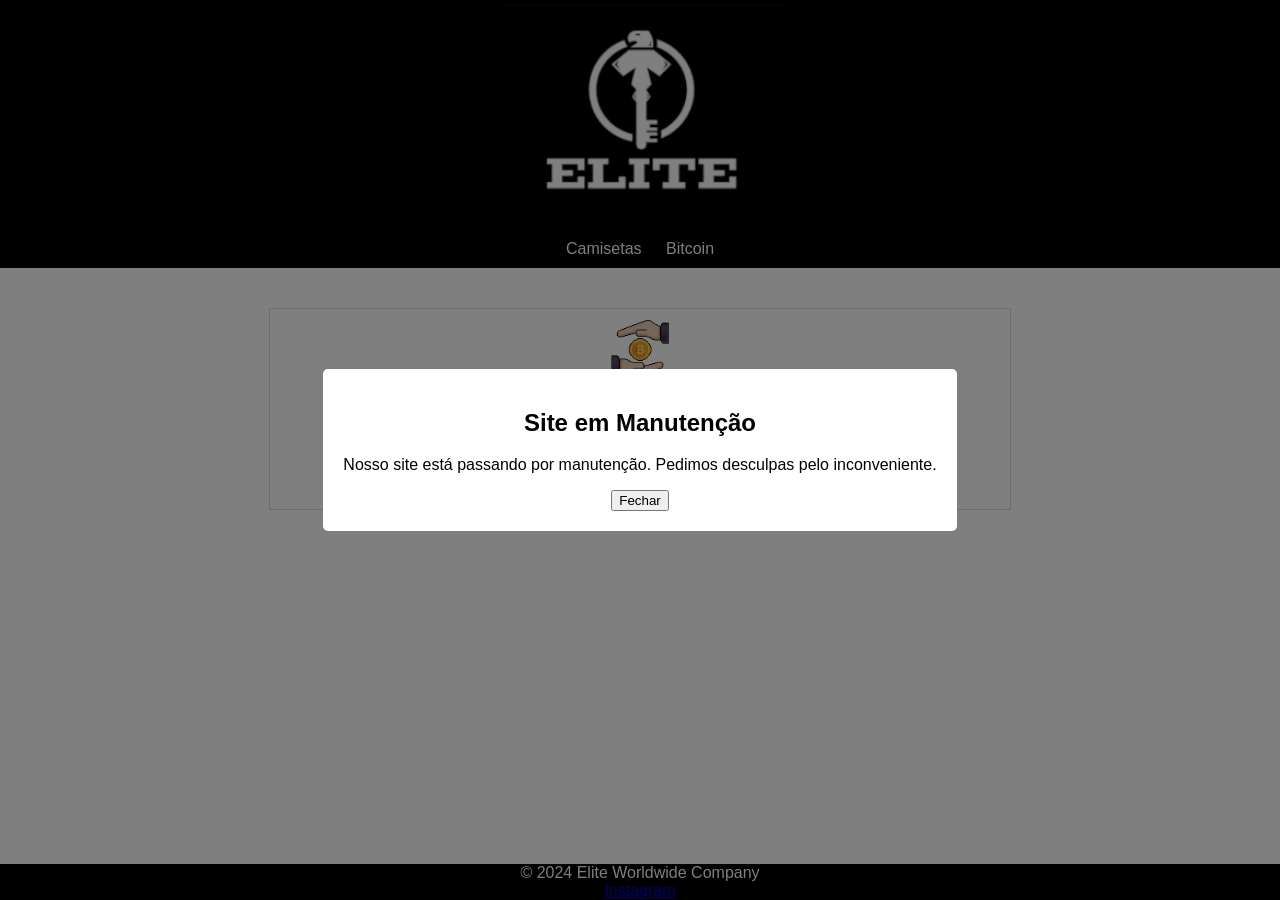
==== index.html @ 2a4d687f "Update index.html" ====
<!DOCTYPE html>
<html lang="en">
<head>
    <meta charset="UTF-8">
    <meta name="viewport" content="width=device-width, initial-scale=1.0">
    <link rel="icon" href="icon/favicon.png" type="image/png">
    <title>E2W Company</title>
    <style>
        body {
            font-family: Arial, sans-serif;
            margin: 0;
            padding: 0;
        }
        header {
            background-color: #333;
            color: #fff;
            padding: 10px;
            text-align: center;
            position: relative;
            height: 210px;
        }
        #carousel {
            position: absolute;
            top: 50%;
            left: 50%;
            transform: translate(-50%, -50%);
            width: 100%;
            height: 100%;
            object-fit: cover;
        }
        nav {
            background-color: #000;
            padding: 10px;
            text-align: center;
        }
        nav a {
            color: #fff;
            text-decoration: none;
            margin: 0 10px;
            transition: color 0.3s;
        }
        nav a:hover,
        nav a:active,
        nav a:focus {
            color: #ffcc00;
        }
        section {
            padding: 20px;
        }
        .container {
            display: flex;
            flex-wrap: wrap;
            justify-content: space-around;
        }
        .item {
            width: 30%;
            margin-bottom: 20px;
            border: 1px solid #ddd;
            padding: 10px;
            text-align: center;
        }
        footer {
            background-color: #000;
            color: #fff;
            text-align: center;s
            padding: 0;
            position: fixed;
            bottom: 0;
            width: 100%;
        }
        
        .popup {
            display: none;
            position: fixed;
            left: 0;
            top: 0;
            width: 100%;
            height: 100%;
            background-color: rgba(0, 0, 0, 0.5);
            z-index: 999;
            justify-content: center;
            align-items: center;
        }

        .popup-content {
            background-color: white;
            padding: 20px;
            border-radius: 5px;
            text-align: center;
        }

        .close {
            position: absolute;
            top: 10px;
            right: 10px;
            cursor: pointer;
        }
    </style>
</head>
<body>
    <header>
        <img id="carousel" src="img/banner1.png">
    </header>
    <nav>
        <a href="#clothes">Camisetas</a>
        <a href="#bitcoin">Bitcoin</a>
    </nav>

    <div id="popup" class="popup">
        <div class="popup-content">
            <h2>Site em Manutenção</h2>
            <p>Nosso site está passando por manutenção. Pedimos desculpas pelo inconveniente.</p>
            <button onclick="fecharPopup()">Fechar</button>
        </div>
    </div>
    <script src="js/popup.js"></script>

    <!--Roupas
    <section id="roupas">
        <h2>Roupas</h2>
        <div class="container">
            <div class="item">
                <h3>E2W T-shirt</h3>
                <p>R$ 80,00</p>
                <button>Comprar</button>
        </div>
    </section>
    -->
    
    <!--Serviço -->
    <section id="bitcoin">
        <div class="container" style="padding: 20px;">
            <div class="item" style="width: 60%;">
                <img src="img/bitcoin.png" width="60px">
                <h3>Bitcoin</h3>
                <p id="bitcoinPrice">Loading...</p>
                <a href="bitcoin.html"><button style="background-color: #ffcc00;cursor: pointer;border-radius: 5px;color: black;">Compre Seu Bitcoin Aqui</button></a>
            </div>
        </div>
    <script>
        // Função para formatar o valor como moeda
        function formatCurrency(value) {
            return new Intl.NumberFormat('pr-BR', { style: 'currency', currency: 'BRL' }).format(value);
        }

        // Função para obter o preço do Bitcoin
        function getBitcoinPrice() {
            const apiUrl = 'https://api.coingecko.com/api/v3/simple/price?ids=bitcoin&vs_currencies=brl';

            // Fazendo uma requisição AJAX
            fetch(apiUrl)
                .then(response => response.json())
                .then(data => {
                    const bitcoinPrice = data.bitcoin.brl;
                    const formattedPrice = formatCurrency(bitcoinPrice);
                    document.getElementById('bitcoinPrice').textContent = `Preço Atual do Bitcoin: ${formattedPrice}`;
                })
                .catch(error => {
                    console.error('Erro ao obter o preço do Bitcoin:', error);
                    document.getElementById('bitcoinPrice').textContent = 'Erro ao obter o preço do Bitcoin';
                });
        }

        // Chamando a função ao carregar a página
        window.addEventListener('load', getBitcoinPrice);

        // Atualizando o preço a cada 5 minutos (300000 milissegundos)
        setInterval(getBitcoinPrice, 300000);
    </script>
    </section>

    <footer>
        © 2024 Elite Worldwide Company
        <br>
        <a href="https://www.instagram.com/eliteworldwidecompany/">Instagram</a>
    </footer>
</body>
</html>
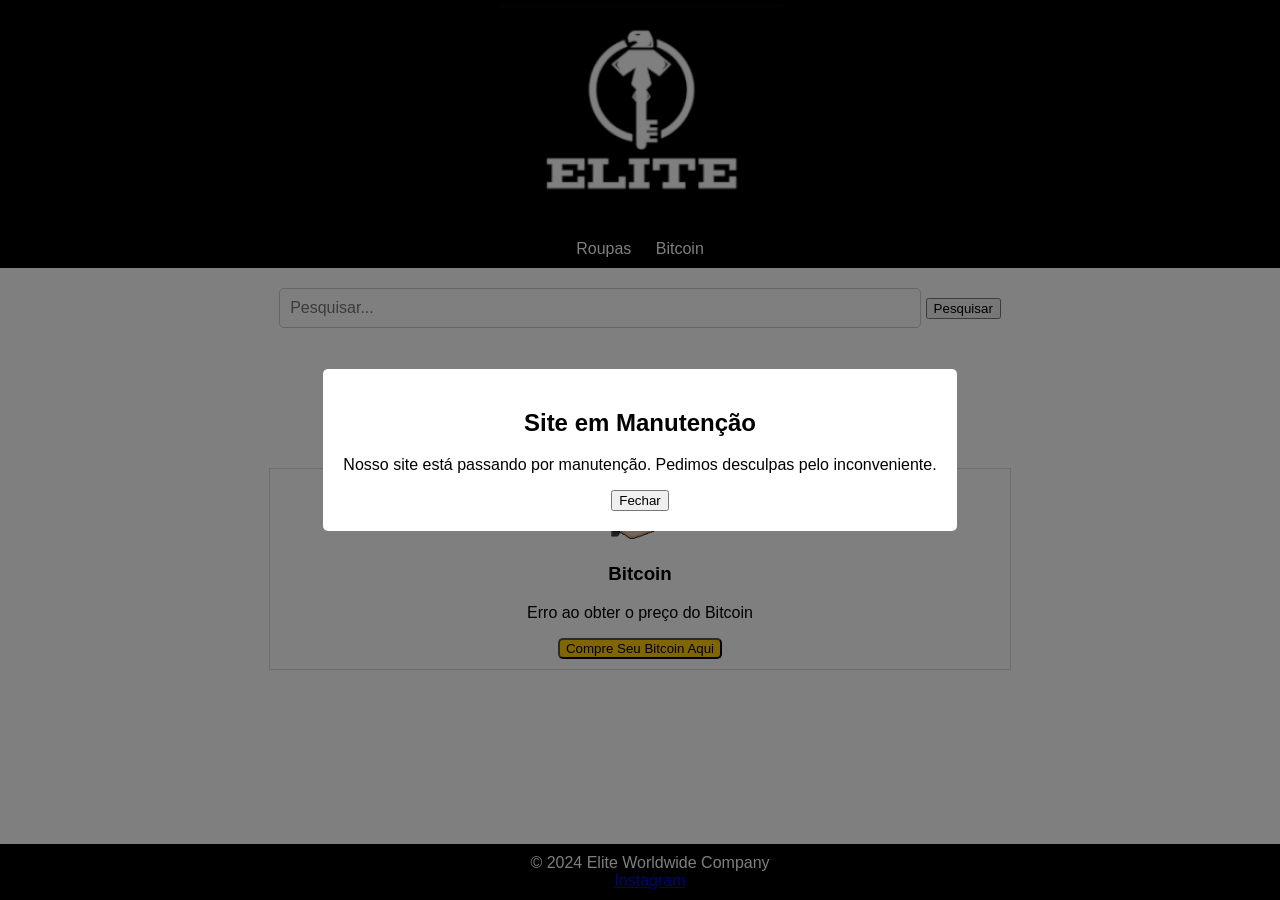
==== commit aa8c1c0b: "Update index.html" ====
--- a/index.html
+++ b/index.html
@@ -44,6 +44,30 @@
         nav a:focus {
             color: #ffcc00;
         }
+        .dropdown {
+            position: relative;
+            display: inline-block;
+        }
+        .dropdown-content {
+            display: none;
+            position: absolute;
+            background-color: #000;
+            min-width: 160px;
+            z-index: 1;
+        }
+        .dropdown-content a {
+            color: white;
+            padding: 12px 16px;
+            text-decoration: none;
+            display: block;
+            transition: background-color 0.3s;
+        }
+        .dropdown-content a:hover {
+            background-color: #333;
+        }
+        .dropdown:hover .dropdown-content {
+            display: block;
+        }
         section {
             padding: 20px;
         }
@@ -59,16 +83,26 @@
             padding: 10px;
             text-align: center;
         }
+        .search-bar {
+            text-align: center;
+            margin-bottom: 20px;
+        }
+        .search-bar input[type="text"] {
+            padding: 10px;
+            width: 50%;
+            border: 1px solid #ccc;
+            border-radius: 5px;
+            font-size: 16px;
+        }
         footer {
             background-color: #000;
             color: #fff;
-            text-align: center;s
-            padding: 0;
+            text-align: center;
+            padding: 10px;
             position: fixed;
             bottom: 0;
             width: 100%;
         }
-        
         .popup {
             display: none;
             position: fixed;
@@ -102,8 +136,15 @@
         <img id="carousel" src="img/banner1.png">
     </header>
     <nav>
-        <a href="#clothes">Camisetas</a>
-        <a href="#bitcoin">Bitcoin</a>
+        <div class="dropdown">
+            <a href="javascript:void(0)">Roupas</a>
+            <div class="dropdown-content">
+                <a href="#" onclick="atualizarCampoPesquisa('Camiseta')">Camiseta</a>
+                <a href="#" onclick="atualizarCampoPesquisa('Moletom')">Moletom</a>
+                <a href="#" onclick="atualizarCampoPesquisa('Calça')">Calça</a>
+            </div>
+        </div>
+        <a href="bitcoin.html">Bitcoin</a>
     </nav>
 
     <div id="popup" class="popup">
@@ -115,17 +156,88 @@
     </div>
     <script src="js/popup.js"></script>
 
-    <!--Roupas
     <section id="roupas">
-        <h2>Roupas</h2>
-        <div class="container">
-            <div class="item">
-                <h3>E2W T-shirt</h3>
-                <p>R$ 80,00</p>
-                <button>Comprar</button>
+        <div class="search-bar">
+            <input type="text" id="searchTerm1" placeholder="Pesquisar...">
+            <button onclick="pesquisar(1)">Pesquisar</button>
+        </div>
+        <div class='container' id="output1">    
         </div>
     </section>
-    -->
+
+    <section id="outros-produtos">
+        <div class="search-bar">
+            <input type="text" id="searchTerm2" value="Camiseta" hidden>
+        </div>
+        <div class='container' id="output2">    
+        </div>
+    </section>
+    
+    <script>
+    
+    function pesquisar(secao) {
+        let searchTerm;
+        if (secao === 1) {
+            searchTerm = document.getElementById("searchTerm1").value;
+            limparProdutos("output1");
+            limparProdutos("output2");
+            fetchProdutos(searchTerm, "output1");
+        } else if (secao === 2) {
+            searchTerm = document.getElementById("searchTerm2").value;
+            limparProdutos("output1");
+            limparProdutos("output2");
+            fetchProdutos(searchTerm, "output2");
+        }
+    }
+
+    function limparProdutos(outputId) {
+        const outputDiv = document.getElementById(outputId);
+        outputDiv.innerHTML = '';
+    }
+
+    function fetchProdutos(searchTerm, outputId) {
+        const url = `https://api.mercadolibre.com/sites/MLB/search?q=${searchTerm}&seller_id=306601213&limit=3`;
+
+        const outputDiv = document.getElementById(outputId);
+
+        fetch(url)
+            .then(response => {
+                if (!response.ok) {
+                    throw new Error('Erro ao requisitar o JSON');
+                }
+                return response.json();
+            })
+            .then(data => {
+                const results = data.results;
+                if (results.length === 0) {
+                    const noResultsDiv = document.createElement('div');
+                    noResultsDiv.textContent = 'Não foi encontrado esse produto';
+                    outputDiv.appendChild(noResultsDiv);
+                } else {
+                    results.forEach(result => {
+                        const resultDiv = document.createElement('div');
+                        resultDiv.classList.add('item');
+                        const prodDiv = "<img src='"+result.thumbnail+"'><h3>"+result.title+"</h3><p> R$ "+result.price+"</p><button onclick=\"window.location.href='https://www.seusite.com'\">Comprar</button>";
+                        resultDiv.innerHTML = prodDiv;
+                        outputDiv.appendChild(resultDiv);
+                    });
+                }
+            })
+            .catch(error => {
+                console.error('Erro ao fazer a requisição:', error);
+            });
+    }
+    window.addEventListener('load', () => {
+        pesquisar(1); 
+        pesquisar(2); 
+    });
+
+    function atualizarCampoPesquisa(valor) {
+        document.getElementById("searchTerm1").value = valor;
+        pesquisar(1);
+    }
+    
+    </script>
     
     <!--Serviço -->
     <section id="bitcoin">
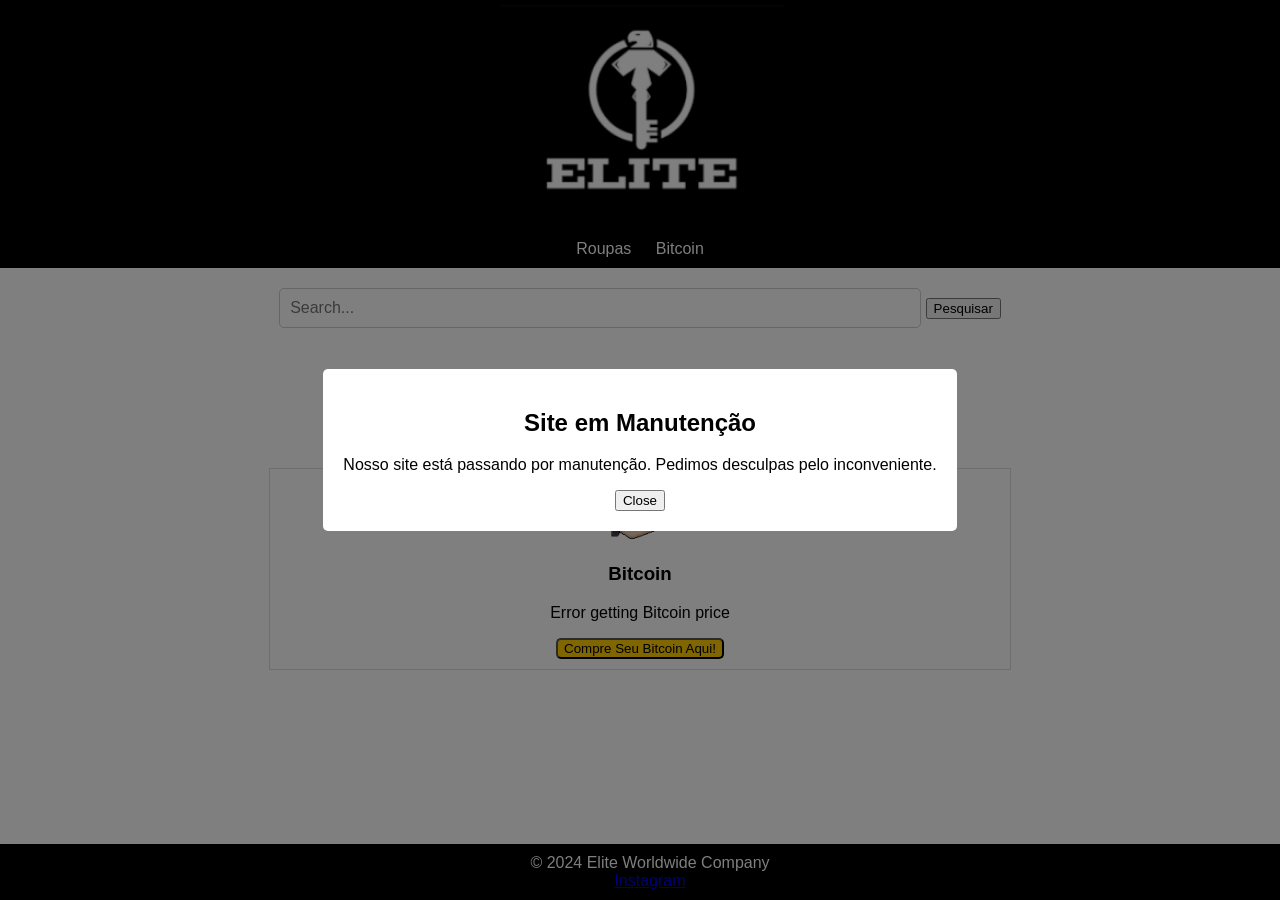
==== commit c814f9a5: "Update index.html" ====
--- a/index.html
+++ b/index.html
@@ -139,9 +139,8 @@
         <div class="dropdown">
             <a href="javascript:void(0)">Roupas</a>
             <div class="dropdown-content">
-                <a href="#" onclick="atualizarCampoPesquisa('Camiseta')">Camiseta</a>
-                <a href="#" onclick="atualizarCampoPesquisa('Moletom')">Moletom</a>
-                <a href="#" onclick="atualizarCampoPesquisa('Calça')">Calça</a>
+                <a href="#" onclick="updateSearchField('camiseta')">Camiseta</a>
+                <a href="#" onclick="updateSearchField('moletom')">Moletom</a>
             </div>
         </div>
         <a href="bitcoin.html">Bitcoin</a>
@@ -151,23 +150,23 @@
         <div class="popup-content">
             <h2>Site em Manutenção</h2>
             <p>Nosso site está passando por manutenção. Pedimos desculpas pelo inconveniente.</p>
-            <button onclick="fecharPopup()">Fechar</button>
+            <button onclick="closePopup()">Close</button>
         </div>
     </div>
     <script src="js/popup.js"></script>
 
-    <section id="roupas">
+    <section id="clothing">
         <div class="search-bar">
-            <input type="text" id="searchTerm1" placeholder="Pesquisar...">
-            <button onclick="pesquisar(1)">Pesquisar</button>
+            <input type="text" id="searchTerm1" placeholder="Search...">
+            <button onclick="search(1)">Pesquisar</button>
         </div>
         <div class='container' id="output1">    
         </div>
     </section>
 
-    <section id="outros-produtos">
+    <section id="other-products">
         <div class="search-bar">
-            <input type="text" id="searchTerm2" value="Camiseta" hidden>
+            <input type="text" id="searchTerm2" value="T-shirt" hidden>
         </div>
         <div class='container' id="output2">    
         </div>
@@ -175,35 +174,35 @@
     
     <script>
     
-    function pesquisar(secao) {
+    function search(section) {
         let searchTerm;
-        if (secao === 1) {
+        if (section === 1) {
             searchTerm = document.getElementById("searchTerm1").value;
-            limparProdutos("output1");
-            limparProdutos("output2");
-            fetchProdutos(searchTerm, "output1");
-        } else if (secao === 2) {
+            clearProducts("output1");
+            clearProducts("output2");
+            fetchProducts(searchTerm, "output1");
+        } else if (section === 2) {
             searchTerm = document.getElementById("searchTerm2").value;
-            limparProdutos("output1");
-            limparProdutos("output2");
-            fetchProdutos(searchTerm, "output2");
-        }
-    }
-
-    function limparProdutos(outputId) {
+            clearProducts("output1");
+            clearProducts("output2");
+            fetchProducts(searchTerm, "output2");
+        }
+    }
+
+    function clearProducts(outputId) {
         const outputDiv = document.getElementById(outputId);
         outputDiv.innerHTML = '';
     }
 
-    function fetchProdutos(searchTerm, outputId) {
+    function fetchProducts(searchTerm, outputId) {
         const url = `https://api.mercadolibre.com/sites/MLB/search?q=${searchTerm}&seller_id=306601213&limit=3`;
-
+        const baseUrl = "https://eliteworldwidecompany.mercadoshops.com.br/";
         const outputDiv = document.getElementById(outputId);
 
         fetch(url)
             .then(response => {
                 if (!response.ok) {
-                    throw new Error('Erro ao requisitar o JSON');
+                    throw new Error('Error requesting JSON');
                 }
                 return response.json();
             })
@@ -211,72 +210,74 @@
                 const results = data.results;
                 if (results.length === 0) {
                     const noResultsDiv = document.createElement('div');
-                    noResultsDiv.textContent = 'Não foi encontrado esse produto';
+                    noResultsDiv.textContent = 'Produto não encontrado';
                     outputDiv.appendChild(noResultsDiv);
                 } else {
                     results.forEach(result => {
                         const resultDiv = document.createElement('div');
                         resultDiv.classList.add('item');
-                        const prodDiv = "<img src='"+result.thumbnail+"'><h3>"+result.title+"</h3><p> R$ "+result.price+"</p><button onclick=\"window.location.href='https://www.seusite.com'\">Comprar</button>";
+                        let permalink = result.permalink;
+                        let link = permalink.replace("https://produto.mercadolivre.com.br/", baseUrl);
+                        const prodDiv = "<img src='"+result.thumbnail+"'><h3>"+result.title+"</h3><p> R$ "+result.price+"</p><button onclick=\"window.location.href='"+link+"'\">Buy</button>";
                         resultDiv.innerHTML = prodDiv;
                         outputDiv.appendChild(resultDiv);
                     });
                 }
             })
             .catch(error => {
-                console.error('Erro ao fazer a requisição:', error);
+                console.error('Error making request:', error);
             });
     }
     window.addEventListener('load', () => {
-        pesquisar(1); 
-        pesquisar(2); 
+        search(1); 
+        search(2); 
     });
 
-    function atualizarCampoPesquisa(valor) {
-        document.getElementById("searchTerm1").value = valor;
-        pesquisar(1);
+    function updateSearchField(value) {
+        document.getElementById("searchTerm1").value = value;
+        search(1);
     }
     
     </script>
     
-    <!--Serviço -->
+    <!--Service -->
     <section id="bitcoin">
         <div class="container" style="padding: 20px;">
             <div class="item" style="width: 60%;">
                 <img src="img/bitcoin.png" width="60px">
                 <h3>Bitcoin</h3>
                 <p id="bitcoinPrice">Loading...</p>
-                <a href="bitcoin.html"><button style="background-color: #ffcc00;cursor: pointer;border-radius: 5px;color: black;">Compre Seu Bitcoin Aqui</button></a>
+                <a href="bitcoin.html"><button style="background-color: #ffcc00;cursor: pointer;border-radius: 5px;color: black;">Compre Seu Bitcoin Aqui!</button></a>
             </div>
         </div>
     <script>
-        // Função para formatar o valor como moeda
+        // Function to format value as currency
         function formatCurrency(value) {
-            return new Intl.NumberFormat('pr-BR', { style: 'currency', currency: 'BRL' }).format(value);
-        }
-
-        // Função para obter o preço do Bitcoin
+            return new Intl.NumberFormat('en-US', { style: 'currency', currency: 'USD' }).format(value);
+        }
+
+        // Function to get Bitcoin price
         function getBitcoinPrice() {
-            const apiUrl = 'https://api.coingecko.com/api/v3/simple/price?ids=bitcoin&vs_currencies=brl';
-
-            // Fazendo uma requisição AJAX
+            const apiUrl = 'https://api.coingecko.com/api/v3/simple/price?ids=bitcoin&vs_currencies=usd';
+
+            // Making an AJAX request
             fetch(apiUrl)
                 .then(response => response.json())
                 .then(data => {
-                    const bitcoinPrice = data.bitcoin.brl;
+                    const bitcoinPrice = data.bitcoin.usd;
                     const formattedPrice = formatCurrency(bitcoinPrice);
-                    document.getElementById('bitcoinPrice').textContent = `Preço Atual do Bitcoin: ${formattedPrice}`;
+                    document.getElementById('bitcoinPrice').textContent = `Current Bitcoin Price: ${formattedPrice}`;
                 })
                 .catch(error => {
-                    console.error('Erro ao obter o preço do Bitcoin:', error);
-                    document.getElementById('bitcoinPrice').textContent = 'Erro ao obter o preço do Bitcoin';
+                    console.error('Error getting Bitcoin price:', error);
+                    document.getElementById('bitcoinPrice').textContent = 'Error getting Bitcoin price';
                 });
         }
 
-        // Chamando a função ao carregar a página
+        // Calling the function when the page loads
         window.addEventListener('load', getBitcoinPrice);
 
-        // Atualizando o preço a cada 5 minutos (300000 milissegundos)
+        // Updating the price every 5 minutes (300000 milliseconds)
         setInterval(getBitcoinPrice, 300000);
     </script>
     </section>
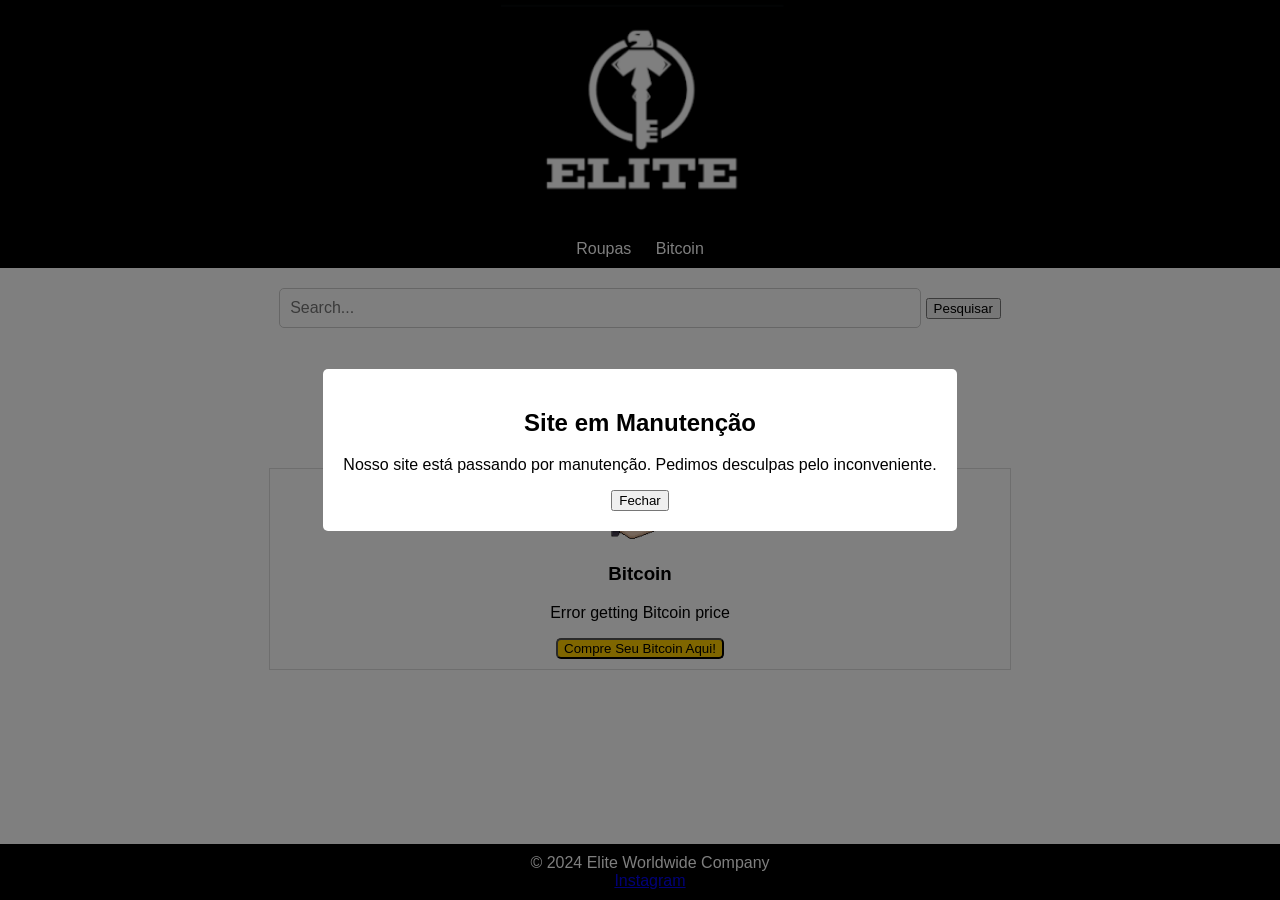
==== commit f88c9d83: "Update index.html" ====
--- a/index.html
+++ b/index.html
@@ -150,7 +150,7 @@
         <div class="popup-content">
             <h2>Site em Manutenção</h2>
             <p>Nosso site está passando por manutenção. Pedimos desculpas pelo inconveniente.</p>
-            <button onclick="closePopup()">Close</button>
+            <button onclick="closePopup()">Fechar</button>
         </div>
     </div>
     <script src="js/popup.js"></script>
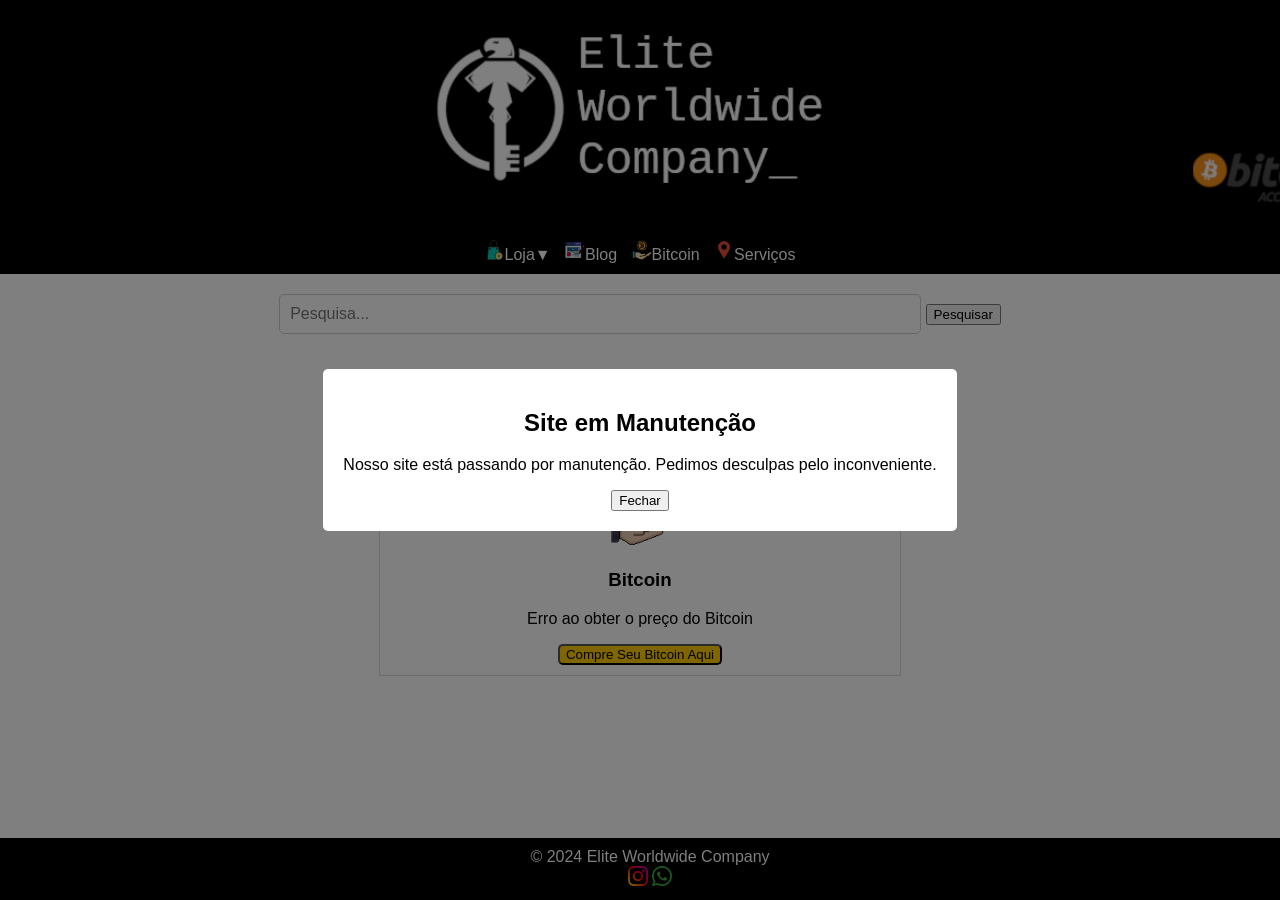
==== commit 0ff604e9: "Add files via upload" ====
--- a/index.html
+++ b/index.html
@@ -4,132 +4,8 @@
     <meta charset="UTF-8">
     <meta name="viewport" content="width=device-width, initial-scale=1.0">
     <link rel="icon" href="icon/favicon.png" type="image/png">
-    <title>E2W Company</title>
-    <style>
-        body {
-            font-family: Arial, sans-serif;
-            margin: 0;
-            padding: 0;
-        }
-        header {
-            background-color: #333;
-            color: #fff;
-            padding: 10px;
-            text-align: center;
-            position: relative;
-            height: 210px;
-        }
-        #carousel {
-            position: absolute;
-            top: 50%;
-            left: 50%;
-            transform: translate(-50%, -50%);
-            width: 100%;
-            height: 100%;
-            object-fit: cover;
-        }
-        nav {
-            background-color: #000;
-            padding: 10px;
-            text-align: center;
-        }
-        nav a {
-            color: #fff;
-            text-decoration: none;
-            margin: 0 10px;
-            transition: color 0.3s;
-        }
-        nav a:hover,
-        nav a:active,
-        nav a:focus {
-            color: #ffcc00;
-        }
-        .dropdown {
-            position: relative;
-            display: inline-block;
-        }
-        .dropdown-content {
-            display: none;
-            position: absolute;
-            background-color: #000;
-            min-width: 160px;
-            z-index: 1;
-        }
-        .dropdown-content a {
-            color: white;
-            padding: 12px 16px;
-            text-decoration: none;
-            display: block;
-            transition: background-color 0.3s;
-        }
-        .dropdown-content a:hover {
-            background-color: #333;
-        }
-        .dropdown:hover .dropdown-content {
-            display: block;
-        }
-        section {
-            padding: 20px;
-        }
-        .container {
-            display: flex;
-            flex-wrap: wrap;
-            justify-content: space-around;
-        }
-        .item {
-            width: 30%;
-            margin-bottom: 20px;
-            border: 1px solid #ddd;
-            padding: 10px;
-            text-align: center;
-        }
-        .search-bar {
-            text-align: center;
-            margin-bottom: 20px;
-        }
-        .search-bar input[type="text"] {
-            padding: 10px;
-            width: 50%;
-            border: 1px solid #ccc;
-            border-radius: 5px;
-            font-size: 16px;
-        }
-        footer {
-            background-color: #000;
-            color: #fff;
-            text-align: center;
-            padding: 10px;
-            position: fixed;
-            bottom: 0;
-            width: 100%;
-        }
-        .popup {
-            display: none;
-            position: fixed;
-            left: 0;
-            top: 0;
-            width: 100%;
-            height: 100%;
-            background-color: rgba(0, 0, 0, 0.5);
-            z-index: 999;
-            justify-content: center;
-            align-items: center;
-        }
-
-        .popup-content {
-            background-color: white;
-            padding: 20px;
-            border-radius: 5px;
-            text-align: center;
-        }
-
-        .close {
-            position: absolute;
-            top: 10px;
-            right: 10px;
-            cursor: pointer;
-        }
-    </style>
+    <link rel="stylesheet" href="css/style.css">
+    <title>E2W</title>
 </head>
 <body>
     <header>
@@ -137,13 +13,15 @@
     </header>
     <nav>
         <div class="dropdown">
-            <a href="javascript:void(0)">Roupas</a>
+            <a href="javascript:void(0)"><img src="icon/shopping.png" height="20px"></img>Loja▼</a>
             <div class="dropdown-content">
                 <a href="#" onclick="updateSearchField('camiseta')">Camiseta</a>
                 <a href="#" onclick="updateSearchField('moletom')">Moletom</a>
             </div>
         </div>
-        <a href="bitcoin.html">Bitcoin</a>
+        <a href="blog.html"><img src="icon/blog.png" height="20px">Blog</a>
+        <a href="bitcoin.html"><img src="icon/bitcoin.png" height="20px">Bitcoin</a>
+        <a href="services.html"><img src="icon/map.png" height="20px"></img>Serviços</a>
     </nav>
 
     <div id="popup" class="popup">
@@ -155,90 +33,25 @@
     </div>
     <script src="js/popup.js"></script>
 
+    <!--Store-->
     <section id="clothing">
         <div class="search-bar">
-            <input type="text" id="searchTerm1" placeholder="Search...">
+            <input type="text" id="searchTerm1" placeholder="Pesquisa...">
             <button onclick="search(1)">Pesquisar</button>
         </div>
         <div class='container' id="output1">    
         </div>
     </section>
-
+    
     <section id="other-products">
         <div class="search-bar">
-            <input type="text" id="searchTerm2" value="T-shirt" hidden>
+            <input type="text" id="searchTerm2" value="avoid" hidden>
         </div>
         <div class='container' id="output2">    
         </div>
     </section>
-    
-    <script>
-    
-    function search(section) {
-        let searchTerm;
-        if (section === 1) {
-            searchTerm = document.getElementById("searchTerm1").value;
-            clearProducts("output1");
-            clearProducts("output2");
-            fetchProducts(searchTerm, "output1");
-        } else if (section === 2) {
-            searchTerm = document.getElementById("searchTerm2").value;
-            clearProducts("output1");
-            clearProducts("output2");
-            fetchProducts(searchTerm, "output2");
-        }
-    }
 
-    function clearProducts(outputId) {
-        const outputDiv = document.getElementById(outputId);
-        outputDiv.innerHTML = '';
-    }
-
-    function fetchProducts(searchTerm, outputId) {
-        const url = `https://api.mercadolibre.com/sites/MLB/search?q=${searchTerm}&seller_id=306601213&limit=3`;
-        const baseUrl = "https://eliteworldwidecompany.mercadoshops.com.br/";
-        const outputDiv = document.getElementById(outputId);
-
-        fetch(url)
-            .then(response => {
-                if (!response.ok) {
-                    throw new Error('Error requesting JSON');
-                }
-                return response.json();
-            })
-            .then(data => {
-                const results = data.results;
-                if (results.length === 0) {
-                    const noResultsDiv = document.createElement('div');
-                    noResultsDiv.textContent = 'Produto não encontrado';
-                    outputDiv.appendChild(noResultsDiv);
-                } else {
-                    results.forEach(result => {
-                        const resultDiv = document.createElement('div');
-                        resultDiv.classList.add('item');
-                        let permalink = result.permalink;
-                        let link = permalink.replace("https://produto.mercadolivre.com.br/", baseUrl);
-                        const prodDiv = "<img src='"+result.thumbnail+"'><h3>"+result.title+"</h3><p> R$ "+result.price+"</p><button onclick=\"window.location.href='"+link+"'\">Buy</button>";
-                        resultDiv.innerHTML = prodDiv;
-                        outputDiv.appendChild(resultDiv);
-                    });
-                }
-            })
-            .catch(error => {
-                console.error('Error making request:', error);
-            });
-    }
-    window.addEventListener('load', () => {
-        search(1); 
-        search(2); 
-    });
-
-    function updateSearchField(value) {
-        document.getElementById("searchTerm1").value = value;
-        search(1);
-    }
-    
-    </script>
+    <script src="js/store.js"></script>
     
     <!--Service -->
     <section id="bitcoin">
@@ -246,46 +59,18 @@
             <div class="item" style="width: 60%;">
                 <img src="img/bitcoin.png" width="60px">
                 <h3>Bitcoin</h3>
-                <p id="bitcoinPrice">Loading...</p>
-                <a href="bitcoin.html"><button style="background-color: #ffcc00;cursor: pointer;border-radius: 5px;color: black;">Compre Seu Bitcoin Aqui!</button></a>
+                <p class="bitcoin-price">Loading...</p>
+                <a href="bitcoin.html"><button style="background-color: #ffcc00;cursor: pointer;border-radius: 5px;color: black;">Compre Seu Bitcoin Aqui</button></a>
             </div>
         </div>
-    <script>
-        // Function to format value as currency
-        function formatCurrency(value) {
-            return new Intl.NumberFormat('en-US', { style: 'currency', currency: 'USD' }).format(value);
-        }
-
-        // Function to get Bitcoin price
-        function getBitcoinPrice() {
-            const apiUrl = 'https://api.coingecko.com/api/v3/simple/price?ids=bitcoin&vs_currencies=usd';
-
-            // Making an AJAX request
-            fetch(apiUrl)
-                .then(response => response.json())
-                .then(data => {
-                    const bitcoinPrice = data.bitcoin.usd;
-                    const formattedPrice = formatCurrency(bitcoinPrice);
-                    document.getElementById('bitcoinPrice').textContent = `Current Bitcoin Price: ${formattedPrice}`;
-                })
-                .catch(error => {
-                    console.error('Error getting Bitcoin price:', error);
-                    document.getElementById('bitcoinPrice').textContent = 'Error getting Bitcoin price';
-                });
-        }
-
-        // Calling the function when the page loads
-        window.addEventListener('load', getBitcoinPrice);
-
-        // Updating the price every 5 minutes (300000 milliseconds)
-        setInterval(getBitcoinPrice, 300000);
-    </script>
+        <script src="js/bitcoin.js"></script>
     </section>
 
     <footer>
         © 2024 Elite Worldwide Company
         <br>
-        <a href="https://www.instagram.com/eliteworldwidecompany/">Instagram</a>
+        <a href="https://www.instagram.com/eliteworldwidecompany/" target="_blank"><img src="icon/instagram.png" height="20px"> </a>
+        <a href="https://wa.me/5551997806982" target="_blank"><img src="icon/whatsapp.png" height="20px"> </a>
     </footer>
 </body>
 </html>
--- a/css/style.css
+++ b/css/style.css
@@ -0,0 +1,195 @@
+
+    body {
+        font-family: Arial, sans-serif;
+        margin: 0;
+        padding: 0;
+    }
+    header {
+        background-color: #333;
+        color: #fff;
+        padding: 10px;
+        text-align: center;
+        position: relative;
+        height: 210px;
+    }
+    #carousel {
+        position: absolute;
+        top: 50%;
+        left: 50%;
+        transform: translate(-50%, -50%);
+        width: 100%;
+        height: 100%;
+        object-fit: cover;
+    }
+    a {
+        text-decoration: none; 
+        color: inherit;
+        cursor: pointer;
+    }
+    nav {
+        background-color: #000;
+        padding: 10px;
+        text-align: center;
+    }
+    nav a {
+        color: #fff;
+        text-decoration: none;
+        margin: 0 5px;
+        transition: color 0.3s;
+    }
+    nav a:hover,
+    nav a:active,
+    nav a:focus {
+        color: #ffcc00;
+    }
+    .dropdown {
+        position: relative;
+        display: inline-block;
+    }
+    .dropdown-content {
+        display: none;
+        position: absolute;
+        background-color: #000;
+        min-width: 160px;
+        z-index: 1;
+    }
+    .dropdown-content a {
+        color: white;
+        padding: 12px 16px;
+        text-decoration: none;
+        display: block;
+        transition: background-color 0.3s;
+    }
+    .dropdown-content a:hover {
+        background-color: #333;
+    }
+    .dropdown:hover .dropdown-content {
+        display: block;
+    }
+    section {
+        padding: 20px;
+    }
+    .container {
+        display: flex;
+        flex-wrap: wrap;
+        justify-content: space-around;
+    }
+    .item {
+        width: 40%;
+        margin-bottom: 20px;
+        border: 1px solid #ddd;
+        padding: 10px;
+        text-align: center;
+        max-width: 500px;
+    }
+    .search-bar {
+        text-align: center;
+        margin-bottom: 20px;
+    }
+    .search-bar input[type="text"] {
+        padding: 10px;
+        width: 50%;
+        border: 1px solid #ccc;
+        border-radius: 5px;
+        font-size: 16px;
+    }
+    footer {
+        background-color: #000;
+        color: #fff;
+        text-align: center;
+        padding: 10px;
+        position: fixed;
+        bottom: 0;
+        width: 100%;
+    }
+    .popup {
+        display: none;
+        position: fixed;
+        left: 0;
+        top: 0;
+        width: 100%;
+        height: 100%;
+        background-color: rgba(0, 0, 0, 0.5);
+        z-index: 999;
+        justify-content: center;
+        align-items: center;
+    }
+
+    .popup-content {
+        background-color: white;
+        padding: 20px;
+        border-radius: 5px;
+        text-align: center;
+    }
+
+    .close {
+        position: absolute;
+        top: 10px;
+        right: 10px;
+        cursor: pointer;
+    }
+    .unavailable {
+        width: 40%;
+        margin-bottom: 20px;
+        border: 1px solid #ddd;
+        padding: 10px;
+        text-align: center;
+        max-width: 500px;
+        background-color: rgba(0, 0, 0, 0.5);
+        color: white;
+        opacity: 0.64;
+    }
+
+    .card-container {
+      display: flex;
+      justify-content: space-around;
+      flex-wrap: wrap;
+      gap: 20px;
+    }
+  
+    .card {
+      width: 40%;
+      margin-bottom: 20px;
+      padding: 10px;
+      text-align: center;
+      max-width: 500px;
+      background-color: rgba(0, 0, 0, 0.5);
+      color: white;
+      border: 1px solid #000000;
+      border-radius: 9px;
+    }
+  
+    .card img {
+      width: 100%;
+      height: auto;
+      border-radius: 10px;
+    }
+    .card-link {
+        text-decoration: none;
+        color: inherit;
+    }
+    .card-title {
+        max-width: 100%;
+        text-align: left;
+    }
+    footer {
+        background-color: #000;
+        color: #fff;
+        text-align: center;
+        padding: 10px;
+        position: fixed;
+        bottom: 0;
+        width: 100%;
+    }
+    
+    @media screen and (max-width: 600px) {
+        .card {
+        width: calc(50% - 20px);
+        }
+    }
+
+    @media screen and (min-width: 601px) {
+        .card {
+        width: calc(33.33% - 20px);
+        }
+    }
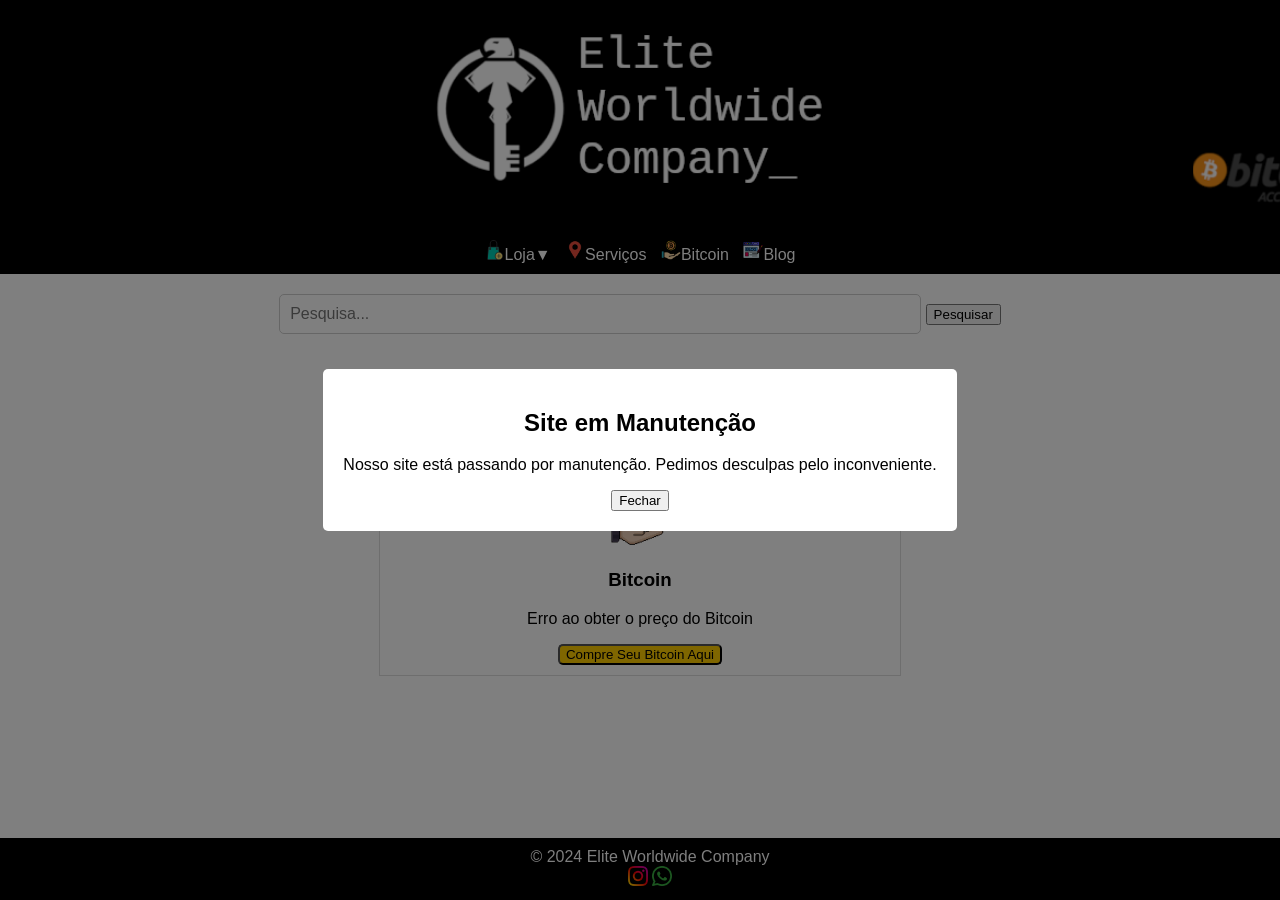
==== commit cb3c3ec8: "Update index.html" ====
--- a/index.html
+++ b/index.html
@@ -19,9 +19,9 @@
                 <a href="#" onclick="updateSearchField('moletom')">Moletom</a>
             </div>
         </div>
+        <a href="services.html"><img src="icon/map.png" height="20px"></img>Serviços</a>
+        <a href="bitcoin.html"><img src="icon/bitcoin.png" height="20px">Bitcoin</a>
         <a href="blog.html"><img src="icon/blog.png" height="20px">Blog</a>
-        <a href="bitcoin.html"><img src="icon/bitcoin.png" height="20px">Bitcoin</a>
-        <a href="services.html"><img src="icon/map.png" height="20px"></img>Serviços</a>
     </nav>
 
     <div id="popup" class="popup">
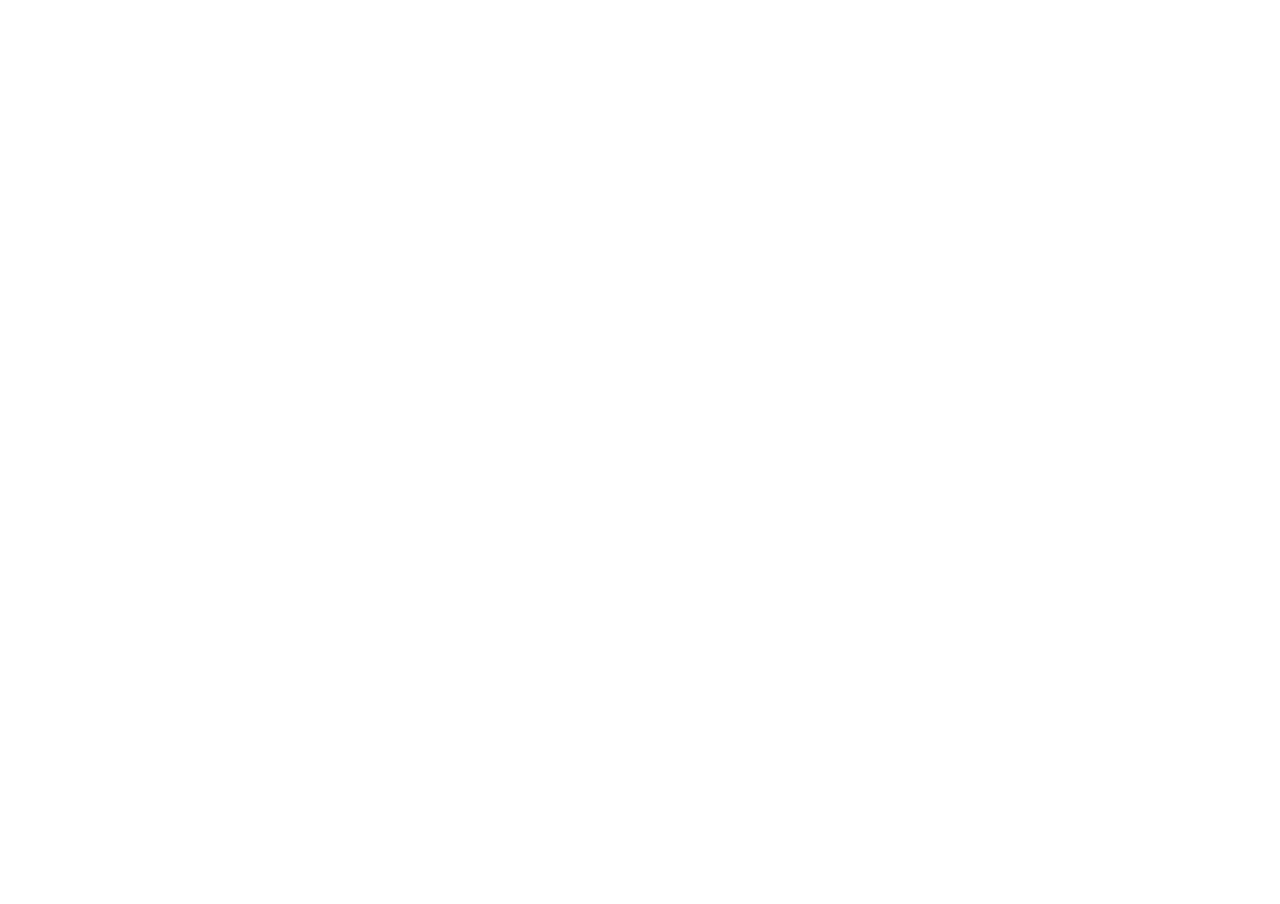
==== commit e52d0109: "Create index.html" ====
--- a/index.html
+++ b/index.html
@@ -1,76 +1,23 @@
 <!DOCTYPE html>
-<html lang="en">
+<html>
 <head>
     <meta charset="UTF-8">
     <meta name="viewport" content="width=device-width, initial-scale=1.0">
-    <link rel="icon" href="icon/favicon.png" type="image/png">
-    <link rel="stylesheet" href="css/style.css">
-    <title>E2W</title>
+    <title>Elite Worldwide Company</title>
+    <style>
+        html, body {
+            margin: 0; 
+            height: 100%;
+            overflow: hidden;
+        }
+        iframe {
+            border: none;
+            width: 100%;
+            height: 100%;
+        }
+    </style>
 </head>
 <body>
-    <header>
-        <img id="carousel" src="img/banner1.png">
-    </header>
-    <nav>
-        <div class="dropdown">
-            <a href="javascript:void(0)"><img src="icon/shopping.png" height="20px"></img>Loja▼</a>
-            <div class="dropdown-content">
-                <a href="#" onclick="updateSearchField('camiseta')">Camiseta</a>
-                <a href="#" onclick="updateSearchField('moletom')">Moletom</a>
-            </div>
-        </div>
-        <a href="services.html"><img src="icon/map.png" height="20px"></img>Serviços</a>
-        <a href="bitcoin.html"><img src="icon/bitcoin.png" height="20px">Bitcoin</a>
-        <a href="blog.html"><img src="icon/blog.png" height="20px">Blog</a>
-    </nav>
-
-    <div id="popup" class="popup">
-        <div class="popup-content">
-            <h2>Site em Manutenção</h2>
-            <p>Nosso site está passando por manutenção. Pedimos desculpas pelo inconveniente.</p>
-            <button onclick="closePopup()">Fechar</button>
-        </div>
-    </div>
-    <script src="js/popup.js"></script>
-
-    <!--Store-->
-    <section id="clothing">
-        <div class="search-bar">
-            <input type="text" id="searchTerm1" placeholder="Pesquisa...">
-            <button onclick="search(1)">Pesquisar</button>
-        </div>
-        <div class='container' id="output1">    
-        </div>
-    </section>
-    
-    <section id="other-products">
-        <div class="search-bar">
-            <input type="text" id="searchTerm2" value="avoid" hidden>
-        </div>
-        <div class='container' id="output2">    
-        </div>
-    </section>
-
-    <script src="js/store.js"></script>
-    
-    <!--Service -->
-    <section id="bitcoin">
-        <div class="container" style="padding: 20px;">
-            <div class="item" style="width: 60%;">
-                <img src="img/bitcoin.png" width="60px">
-                <h3>Bitcoin</h3>
-                <p class="bitcoin-price">Loading...</p>
-                <a href="bitcoin.html"><button style="background-color: #ffcc00;cursor: pointer;border-radius: 5px;color: black;">Compre Seu Bitcoin Aqui</button></a>
-            </div>
-        </div>
-        <script src="js/bitcoin.js"></script>
-    </section>
-
-    <footer>
-        © 2024 Elite Worldwide Company
-        <br>
-        <a href="https://www.instagram.com/eliteworldwidecompany/" target="_blank"><img src="icon/instagram.png" height="20px"> </a>
-        <a href="https://wa.me/5551997806982" target="_blank"><img src="icon/whatsapp.png" height="20px"> </a>
-    </footer>
+    <iframe src="https://eliteworldwide.pythonanywhere.com" allowfullscreen></iframe>
 </body>
 </html>
